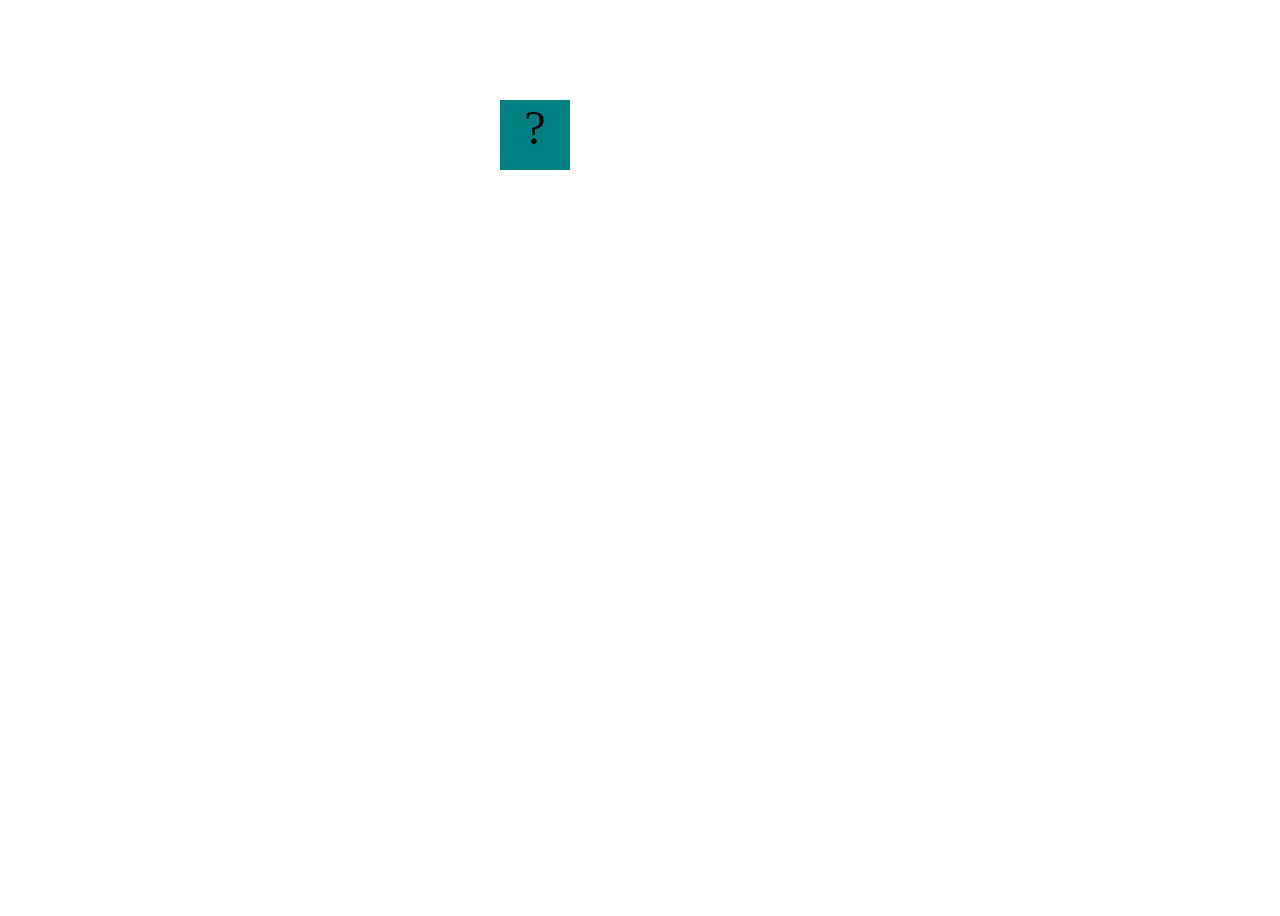
==== projects/bouncing-box/index.html @ 792e3680 "click" ====
<!DOCTYPE html>
<html>

<head>
	<meta charset="utf-8">
	<title>Bouncing Box</title>
	<script src="jquery.min.js"></script>
	<style>
		.box {
			width: 70px;
			height: 70px;
			background-color: teal;
			font-size: 300%;
			text-align: center;
			user-select: none;
			display: block;
			position: absolute;
			top: 100px;
			/* Change me! */
			left: 500px;
		}

		.board {
			height: 100vh;
		}
	</style>
	<!-- 	<script src="//cdnjs.cloudflare.com/ajax/libs/jquery/2.1.1/jquery.min.js"></script> -->

</head>

<body class="board">
	<!-- HTML for the box -->
	<div class="box">?</div>

	<script>
		(function () {
			'use strict'
			/* global jQuery */

			//////////////////////////////////////////////////////////////////
			/////////////////// SETUP DO NOT DELETE //////////////////////////
			//////////////////////////////////////////////////////////////////

			var box = jQuery('.box');	// reference to the HTML .box element
			var board = jQuery('.board');	// reference to the HTML .board element
			var boardWidth = board.width();	// the maximum X-Coordinate of the screen

			// Every 50 milliseconds, call the update Function (see below)
			setInterval(update, 50);

			// Every time the box is clicked, call the handleBoxClick Function (see below)
			box.on('click', handleBoxClick);

			// moves the Box to a new position on the screen along the X-Axis
			function moveBoxTo(newPositionX) {
				box.css("left", newPositionX);
			}

			// changes the text displayed on the Box
			function changeBoxText(newText) {
				box.text(newText);
			}

			//////////////////////////////////////////////////////////////////
			/////////////////// YOUR CODE BELOW HERE /////////////////////////
			//////////////////////////////////////////////////////////////////

			// TODO 2 - Variable declarations 
			var positionX = 0;
		


			/* 
			This Function will be called 20 times/second. Each time it is called,
			it should move the Box to a new location. If the box drifts off the screen
			turn it around! 
			*/
			function update() {
				positionX = positionX + 10
				moveBoxTo(positionX)
			}

			/* 
			This Function will be called each time the box is clicked. Each time it is called,
			it should increase the points total, increase the speed, and move the box to
			the left side of the screen.
			*/
			function handleBoxClick() {


			};





		})();
	</script>
</body>

</html>
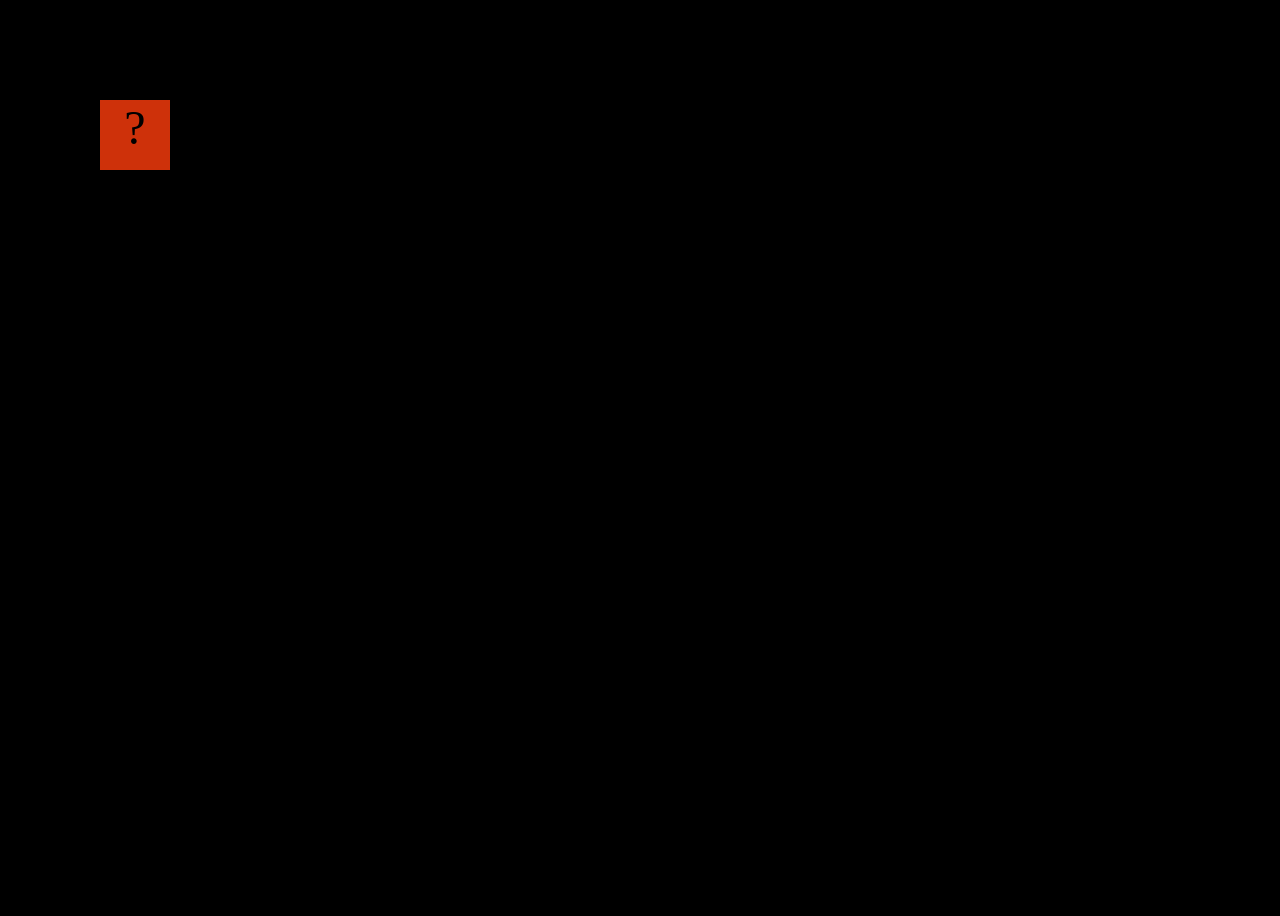
==== commit 06c62851: "don do don" ====
--- a/projects/bouncing-box/index.html
+++ b/projects/bouncing-box/index.html
@@ -9,7 +9,7 @@
 		.box {
 			width: 70px;
 			height: 70px;
-			background-color: teal;
+			background-color: rgb(206, 49, 10);
 			font-size: 300%;
 			text-align: center;
 			user-select: none;
@@ -17,11 +17,12 @@
 			position: absolute;
 			top: 100px;
 			/* Change me! */
-			left: 500px;
+			left: 100px;
 		}
 
 		.board {
 			height: 100vh;
+			background-color: black;
 		}
 	</style>
 	<!-- 	<script src="//cdnjs.cloudflare.com/ajax/libs/jquery/2.1.1/jquery.min.js"></script> -->
@@ -67,7 +68,9 @@
 
 			// TODO 2 - Variable declarations 
 			var positionX = 0;
-		
+			var points = 0;
+			var speed = 10;
+			var boardWidth = 1800; 
 
 
 			/* 
@@ -76,19 +79,30 @@
 			turn it around! 
 			*/
 			function update() {
-				positionX = positionX + 10
+				positionX = positionX + speed;
+				console.log(positionX)
 				moveBoxTo(positionX)
+				if(positionX > boardWidth){
+					speed = speed * -1;
+				}
+				else if(positionX < 0){
+					speed = speed * -1
+				}
 			}
-
+			
 			/* 
 			This Function will be called each time the box is clicked. Each time it is called,
 			it should increase the points total, increase the speed, and move the box to
 			the left side of the screen.
 			*/
 			function handleBoxClick() {
-
-
-			};
+				positionX = 0;
+				points = points + 1;
+				speed = 3 * points + 10;  
+				changeBoxText(points);	
+				}
+				
+			
 
 
 
